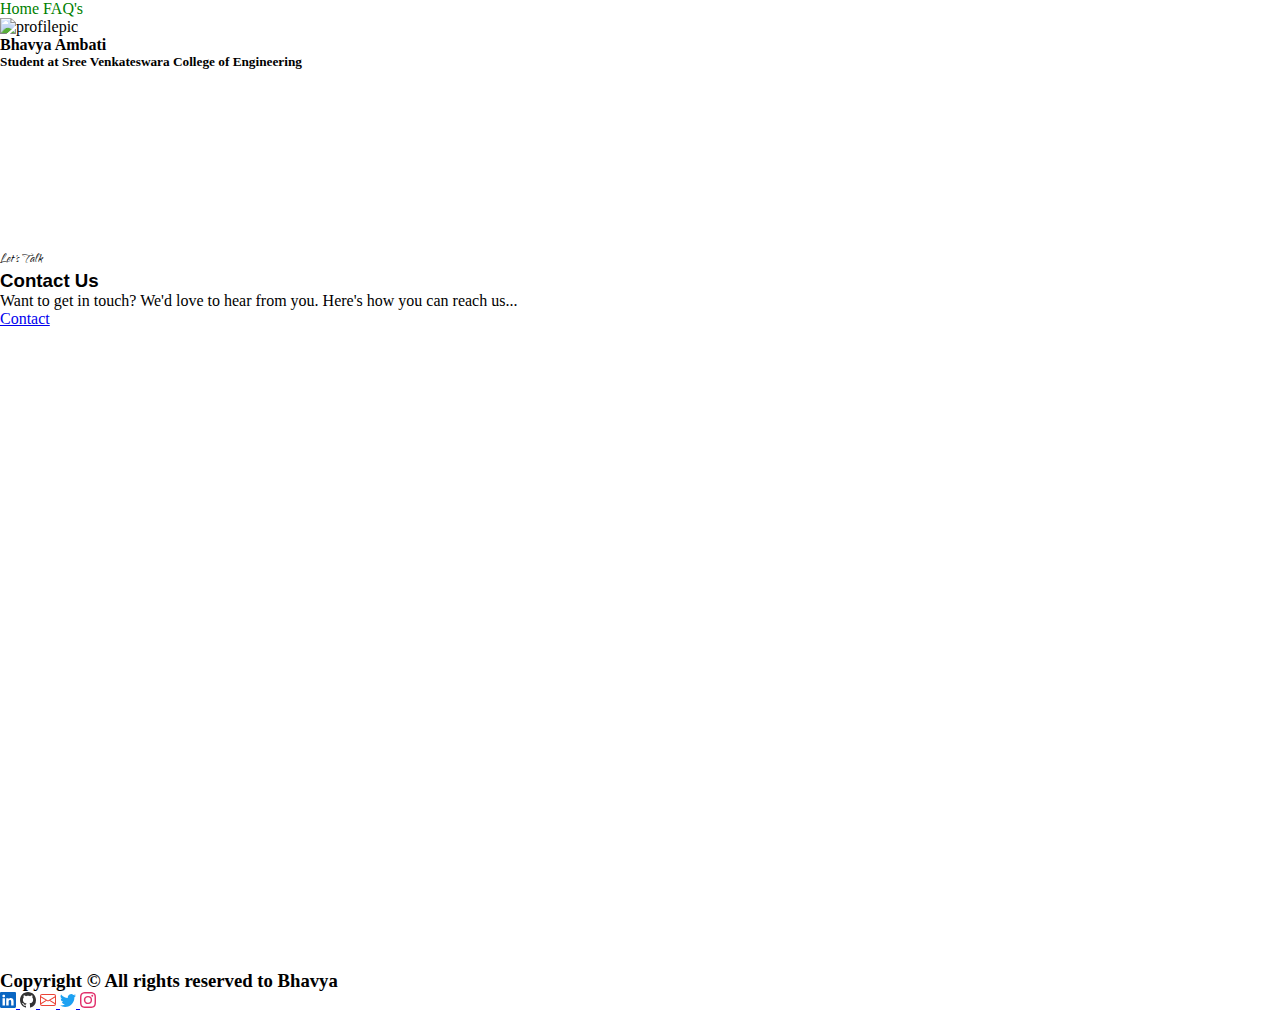
==== contact.html @ eb0ee1f6 "Add files via upload" ====
<!DOCTYPE html>
<html lang="en">
<head>
    <meta charset="UTF-8">
    <meta name="viewport" content="width=device-width, initial-scale=1.0">
    <title>Contact Page</title>
    <link rel="preconnect" href="https://fonts.googleapis.com">
    <link rel="preconnect" href="https://fonts.gstatic.com" crossorigin>
    <link href="https://fonts.googleapis.com/css2?family=Caveat&family=Inspiration&family=Qwigley&display=swap" rel="stylesheet">
    <link href="https://cdn.jsdelivr.net/npm/bootstrap@5.3.0/dist/css/bootstrap.min.css" rel="stylesheet" integrity="sha384-9ndCyUaIbzAi2FUVXJi0CjmCapSmO7SnpJef0486qhLnuZ2cdeRhO02iuK6FUUVM" crossorigin="anonymous">
    <link rel="stylesheet" href="./contact.css">
</head>
<body>

<div class="container-fluid">
   <div class="container pt-4">  </div>               
       <div class="navigation d-flex justify-content-start">
           <a href="./index.html" class="fs-4 px-3 fw-medium text-dark">Home</a>
           <a href="./FAQ'S.html" class="fs-4 ps-5 faq fw-medium text-dark">FAQ's</a>
       </div>
   </div>  

   <div class="profile d-flex flex-column justify-content-center align-items-center mt-5 pt-5">
       <div class="pic">
          <img src="images\WhatsApp Image 2023-07-05 at 4.57.05 PM.jpeg" class="img-fluid rounded-circle" alt="profilepic">
       </div>
       <div>
          <h4 class="fw-bold pt-3" >Bhavya Ambati</h4>
       </div>
       <div>
          <h5 class="text-center">Student at Sree Venkateswara College of Engineering</h5>
       </div>
   </div>

   <div class="layer"></div>

    <div class=" hero text-center d-flex justify-content-center align-items-center">
        <div class="d-flex flex-column align-items-center bg-light opacity-75 p-3 rounded">
          <p class="text1 fs-2 fw-bold">Let's Talk</p>
          <h3 class="text2 fs-1">Contact Us</h3>
          <p class="text3 fs-6 fw-medium">Want to get in touch? We'd love to hear from you. Here's how you can reach us...</p>
          <a href="mailto:ambatibhavyasri02@gmail.com" class="btn btn-info">Contact</a>
        </div>
    </div>

    <div class="container-fluid bg-success">
        <div class="row p-3">
          <h3 class=" col-lg-6 col-sm-12 fs-6"> Copyright &copy; All rights reserved to Bhavya </h3>
          <div class="col-lg-6 col-sm-12 d-flex justify-content-end gap-4">
            <a href="https://www.linkedin.com/in/bhavya-reddy-802b7b274/"><svg xmlns="http://www.w3.org/2000/svg" width="16" height="16" fill="currentColor" class="bi bi-linkedin" viewBox="0 0 16 16">
                <path fill="#0A66C2" d="M0 1.146C0 .513.526 0 1.175 0h13.65C15.474 0 16 .513 16 1.146v13.708c0 .633-.526 1.146-1.175 1.146H1.175C.526 16 0 15.487 0 14.854V1.146zm4.943 12.248V6.169H2.542v7.225h2.401zm-1.2-8.212c.837 0 1.358-.554 1.358-1.248-.015-.709-.52-1.248-1.342-1.248-.822 0-1.359.54-1.359 1.248 0 .694.521 1.248 1.327 1.248h.016zm4.908 8.212V9.359c0-.216.016-.432.08-.586.173-.431.568-.878 1.232-.878.869 0 1.216.662 1.216 1.634v3.865h2.401V9.25c0-2.22-1.184-3.252-2.764-3.252-1.274 0-1.845.7-2.165 1.193v.025h-.016a5.54 5.54 0 0 1 .016-.025V6.169h-2.4c.03.678 0 7.225 0 7.225h2.4z"/>
                </svg>
              </a>
              <a href="https://github.com/bhavyasriambati"><svg xmlns="http://www.w3.org/2000/svg" width="16" height="16" fill="currentColor" class="bi bi-github" viewBox="0 0 16 16">
                <path fill="#333" d="M8 0C3.58 0 0 3.58 0 8c0 3.54 2.29 6.53 5.47 7.59.4.07.55-.17.55-.38 0-.19-.01-.82-.01-1.49-2.01.37-2.53-.49-2.69-.94-.09-.23-.48-.94-.82-1.13-.28-.15-.68-.52-.01-.53.63-.01 1.08.58 1.23.82.72 1.21 1.87.87 2.33.66.07-.52.28-.87.51-1.07-1.78-.2-3.64-.89-3.64-3.95 0-.87.31-1.59.82-2.15-.08-.2-.36-1.02.08-2.12 0 0 .67-.21 2.2.82.64-.18 1.32-.27 2-.27.68 0 1.36.09 2 .27 1.53-1.04 2.2-.82 2.2-.82.44 1.1.16 1.92.08 2.12.51.56.82 1.27.82 2.15 0 3.07-1.87 3.75-3.65 3.95.29.25.54.73.54 1.48 0 1.07-.01 1.93-.01 2.2 0 .21.15.46.55.38A8.012 8.012 0 0 0 16 8c0-4.42-3.58-8-8-8z"/>
                </svg>
              </a>
              <a href="mailto:ambatibhavyasri02@gmail.com"><svg xmlns="http://www.w3.org/2000/svg" width="16" height="16" fill="currentColor" class="bi bi-envelope" viewBox="0 0 16 16">
                <path fill="#EA4335" d="M0 4a2 2 0 0 1 2-2h12a2 2 0 0 1 2 2v8a2 2 0 0 1-2 2H2a2 2 0 0 1-2-2V4Zm2-1a1 1 0 0 0-1 1v.217l7 4.2 7-4.2V4a1 1 0 0 0-1-1H2Zm13 2.383-4.708 2.825L15 11.105V5.383Zm-.034 6.876-5.64-3.471L8 9.583l-1.326-.795-5.64 3.47A1 1 0 0 0 2 13h12a1 1 0 0 0 .966-.741ZM1 11.105l4.708-2.897L1 5.383v5.722Z"/>
                </svg>
              </a>
              <a href="https://twitter.com/BhavyaReddy02"><svg xmlns="http://www.w3.org/2000/svg" width="16" height="16" fill="currentColor" class="bi bi-twitter" viewBox="0 0 16 16">
                <path fill="#1DA1F2" d="M5.026 15c6.038 0 9.341-5.003 9.341-9.334 0-.14 0-.282-.006-.422A6.685 6.685 0 0 0 16 3.542a6.658 6.658 0 0 1-1.889.518 3.301 3.301 0 0 0 1.447-1.817 6.533 6.533 0 0 1-2.087.793A3.286 3.286 0 0 0 7.875 6.03a9.325 9.325 0 0 1-6.767-3.429 3.289 3.289 0 0 0 1.018 4.382A3.323 3.323 0 0 1 .64 6.575v.045a3.288 3.288 0 0 0 2.632 3.218 3.203 3.203 0 0 1-.865.115 3.23 3.23 0 0 1-.614-.057 3.283 3.283 0 0 0 3.067 2.277A6.588 6.588 0 0 1 .78 13.58a6.32 6.32 0 0 1-.78-.045A9.344 9.344 0 0 0 5.026 15z"/>
                </svg>
              </a>
              <a href="https://www.instagram.com/bhavya_reddii_/"><svg xmlns="http://www.w3.org/2000/svg" width="16" height="16" fill="currentColor" class="bi bi-instagram" viewBox="0 0 16 16">
                <path fill="#e1306c" d="M8 0C5.829 0 5.556.01 4.703.048 3.85.088 3.269.222 2.76.42a3.917 3.917 0 0 0-1.417.923A3.927 3.927 0 0 0 .42 2.76C.222 3.268.087 3.85.048 4.7.01 5.555 0 5.827 0 8.001c0 2.172.01 2.444.048 3.297.04.852.174 1.433.372 1.942.205.526.478.972.923 1.417.444.445.89.719 1.416.923.51.198 1.09.333 1.942.372C5.555 15.99 5.827 16 8 16s2.444-.01 3.298-.048c.851-.04 1.434-.174 1.943-.372a3.916 3.916 0 0 0 1.416-.923c.445-.445.718-.891.923-1.417.197-.509.332-1.09.372-1.942C15.99 10.445 16 10.173 16 8s-.01-2.445-.048-3.299c-.04-.851-.175-1.433-.372-1.941a3.926 3.926 0 0 0-.923-1.417A3.911 3.911 0 0 0 13.24.42c-.51-.198-1.092-.333-1.943-.372C10.443.01 10.172 0 7.998 0h.003zm-.717 1.442h.718c2.136 0 2.389.007 3.232.046.78.035 1.204.166 1.486.275.373.145.64.319.92.599.28.28.453.546.598.92.11.281.24.705.275 1.485.039.843.047 1.096.047 3.231s-.008 2.389-.047 3.232c-.035.78-.166 1.203-.275 1.485a2.47 2.47 0 0 1-.599.919c-.28.28-.546.453-.92.598-.28.11-.704.24-1.485.276-.843.038-1.096.047-3.232.047s-2.39-.009-3.233-.047c-.78-.036-1.203-.166-1.485-.276a2.478 2.478 0 0 1-.92-.598 2.48 2.48 0 0 1-.6-.92c-.109-.281-.24-.705-.275-1.485-.038-.843-.046-1.096-.046-3.233 0-2.136.008-2.388.046-3.231.036-.78.166-1.204.276-1.486.145-.373.319-.64.599-.92.28-.28.546-.453.92-.598.282-.11.705-.24 1.485-.276.738-.034 1.024-.044 2.515-.045v.002zm4.988 1.328a.96.96 0 1 0 0 1.92.96.96 0 0 0 0-1.92zm-4.27 1.122a4.109 4.109 0 1 0 0 8.217 4.109 4.109 0 0 0 0-8.217zm0 1.441a2.667 2.667 0 1 1 0 5.334 2.667 2.667 0 0 1 0-5.334z"/>
                </svg>
              </a>
          </div>
        </div>
    </div>
</div>


    <script src="https://cdn.jsdelivr.net/npm/bootstrap@5.3.0/dist/js/bootstrap.bundle.min.js" integrity="sha384-geWF76RCwLtnZ8qwWowPQNguL3RmwHVBC9FhGdlKrxdiJJigb/j/68SIy3Te4Bkz" crossorigin="anonymous"></script>
</body>
</html>
---- contact.css ----
*{
    padding: 0;
    margin: 0;
}
.navigation a{
    text-decoration: none;
    color: green;
}
.hero{
    height: 80vh;
    background: url('images/contact.jpg');
    background-repeat: no-repeat;
    background-size: cover;
}
.text1{
    font-family: 'Qwigley', cursive;
    margin-bottom: 0;
}
.text2{
    font-family:Impact, Haettenschweiler, 'Arial Narrow Bold', sans-serif;
}
.text3{
    width: 50%;
}
.pic{
    width: 200px;
}
.layer{
    height:20vh;
    background: url('images/page-title-layer.png');
    background-size: cover;
    background-repeat: no-repeat;
    position: relative;
    top:60px;
}
@media(max-width:570px){
    .d-flex>.organic,.faq{
        display: none;

    }
    a.fs-4{
        padding-right:75%;
    }
}
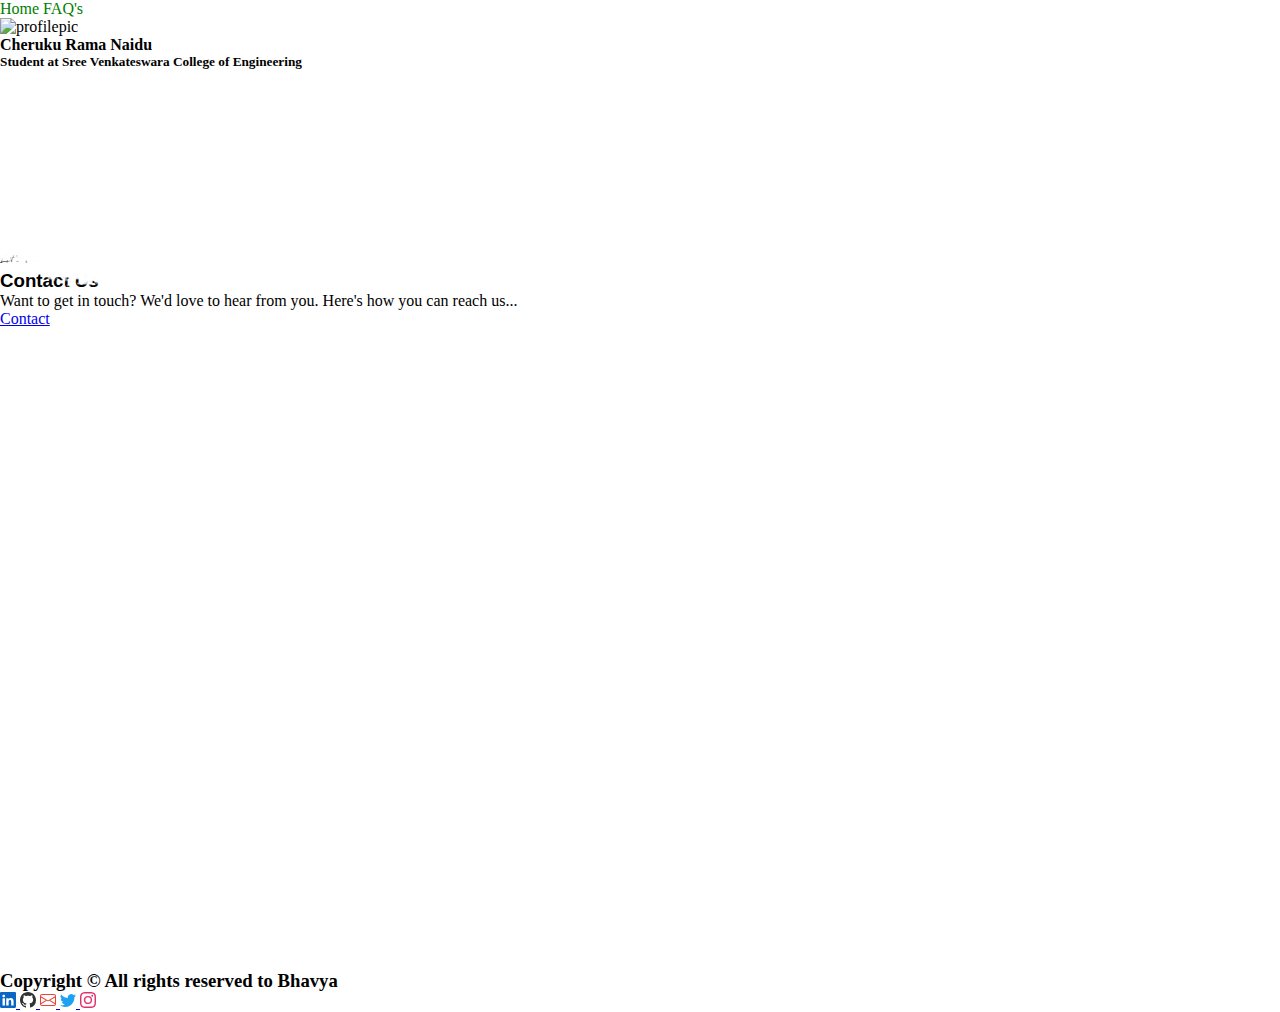
==== commit 862893db: "Update contact.html" ====
--- a/contact.html
+++ b/contact.html
@@ -25,7 +25,7 @@
           <img src="images\WhatsApp Image 2023-07-05 at 4.57.05 PM.jpeg" class="img-fluid rounded-circle" alt="profilepic">
        </div>
        <div>
-          <h4 class="fw-bold pt-3" >Bhavya Ambati</h4>
+          <h4 class="fw-bold pt-3" >Cheruku Rama Naidu</h4>
        </div>
        <div>
           <h5 class="text-center">Student at Sree Venkateswara College of Engineering</h5>
@@ -75,4 +75,4 @@
 
     <script src="https://cdn.jsdelivr.net/npm/bootstrap@5.3.0/dist/js/bootstrap.bundle.min.js" integrity="sha384-geWF76RCwLtnZ8qwWowPQNguL3RmwHVBC9FhGdlKrxdiJJigb/j/68SIy3Te4Bkz" crossorigin="anonymous"></script>
 </body>
-</html>+</html>
--- a/contact.css
+++ b/contact.css
@@ -8,7 +8,7 @@
 }
 .hero{
     height: 80vh;
-    background: url('images/contact.jpg');
+    background: url('contact.jpg');
     background-repeat: no-repeat;
     background-size: cover;
 }
@@ -27,7 +27,7 @@
 }
 .layer{
     height:20vh;
-    background: url('images/page-title-layer.png');
+    background: url('page-title-layer.png');
     background-size: cover;
     background-repeat: no-repeat;
     position: relative;
@@ -41,4 +41,4 @@
     a.fs-4{
         padding-right:75%;
     }
-}+}
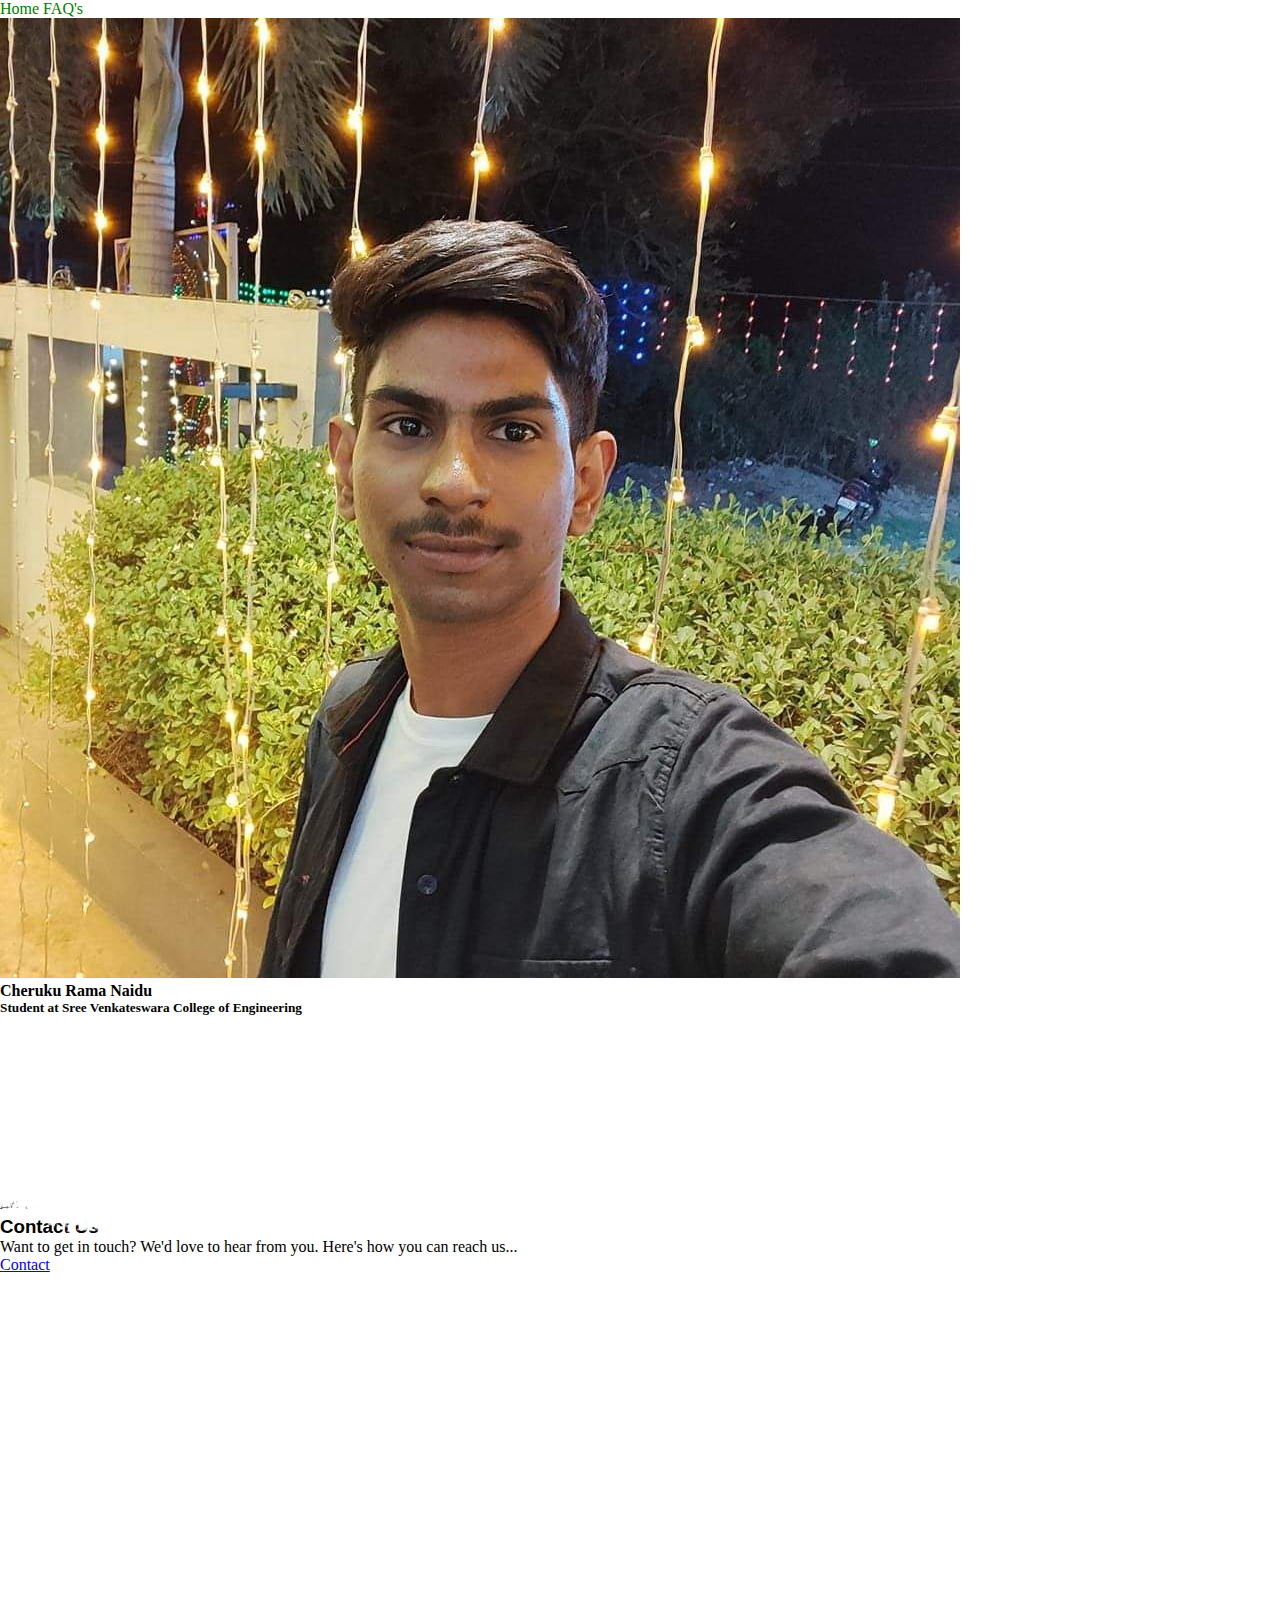
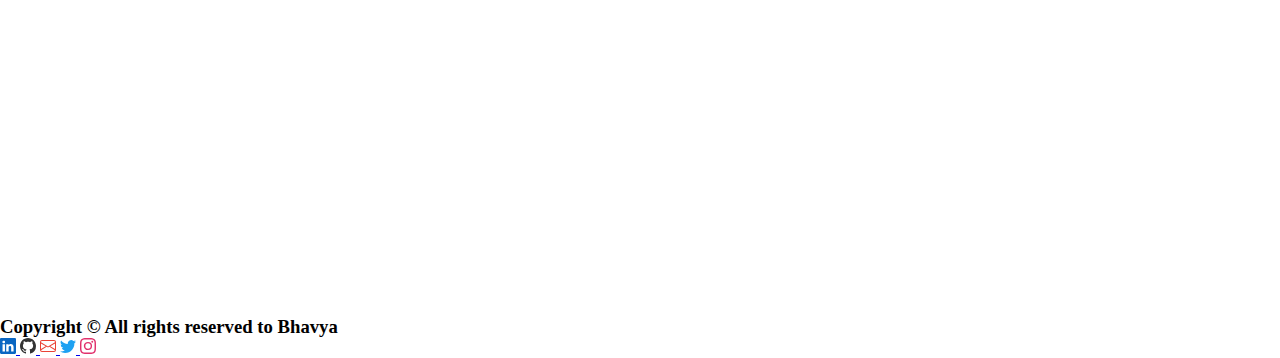
==== commit 4d220ed9: "Update contact.html" ====
--- a/contact.html
+++ b/contact.html
@@ -22,7 +22,7 @@
 
    <div class="profile d-flex flex-column justify-content-center align-items-center mt-5 pt-5">
        <div class="pic">
-          <img src="images\WhatsApp Image 2023-07-05 at 4.57.05 PM.jpeg" class="img-fluid rounded-circle" alt="profilepic">
+          <img src="FB_IMG_1697275944197.jpg" class="img-fluid rounded-circle" alt="profilepic">
        </div>
        <div>
           <h4 class="fw-bold pt-3" >Cheruku Rama Naidu</h4>
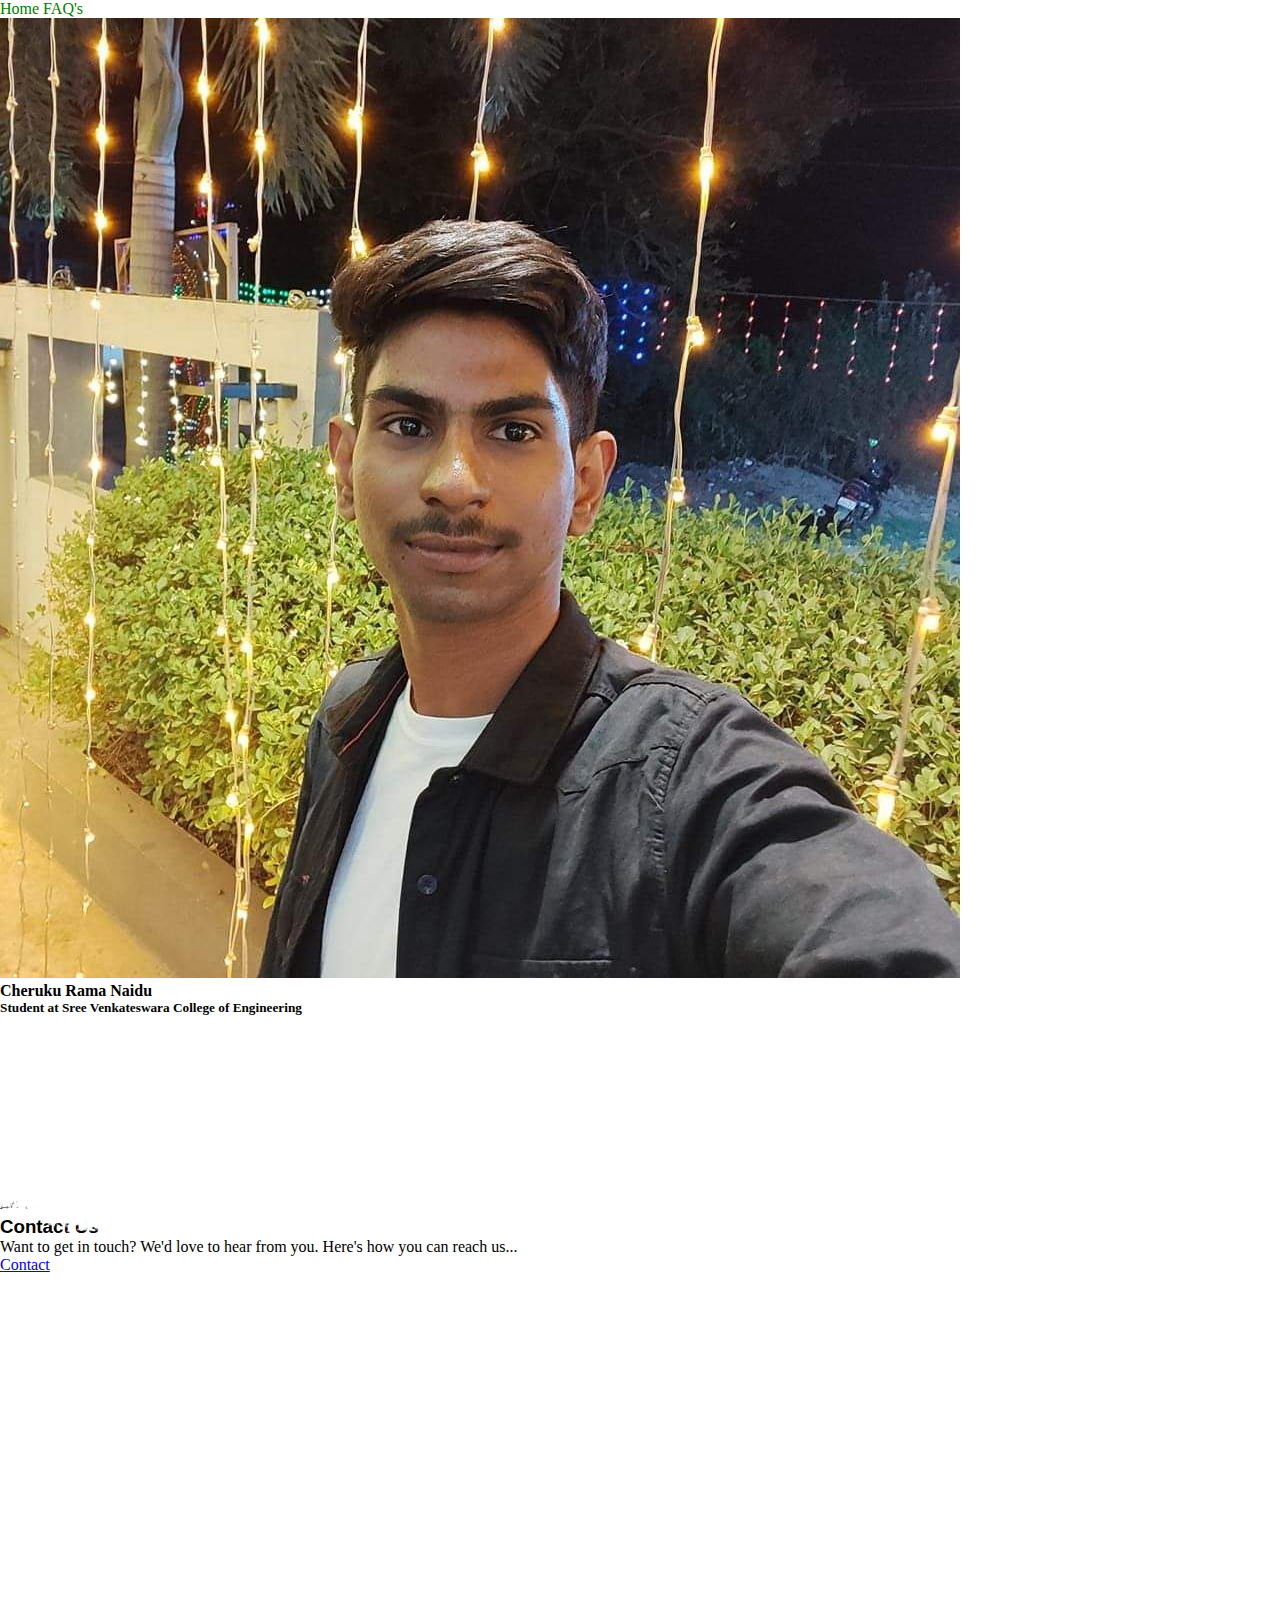
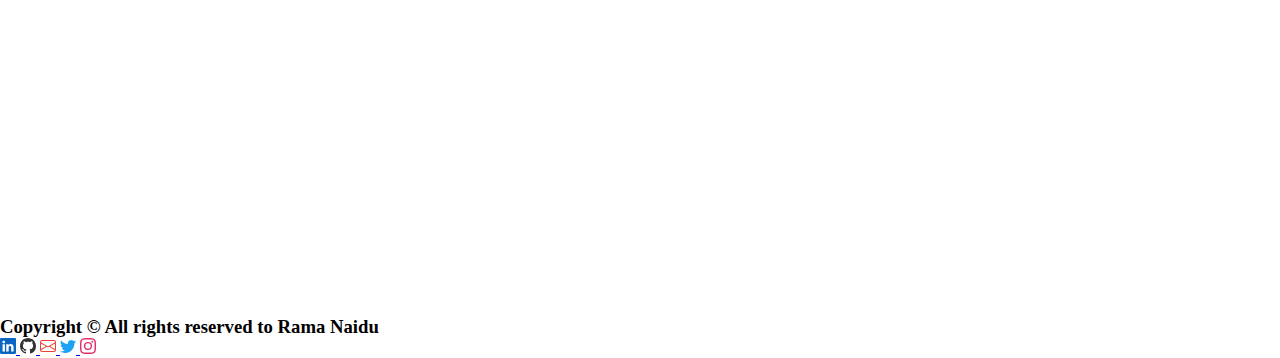
==== commit e8156ef7: "Update contact.html" ====
--- a/contact.html
+++ b/contact.html
@@ -45,7 +45,7 @@
 
     <div class="container-fluid bg-success">
         <div class="row p-3">
-          <h3 class=" col-lg-6 col-sm-12 fs-6"> Copyright &copy; All rights reserved to Bhavya </h3>
+          <h3 class=" col-lg-6 col-sm-12 fs-6"> Copyright &copy; All rights reserved to Rama Naidu</h3>
           <div class="col-lg-6 col-sm-12 d-flex justify-content-end gap-4">
             <a href="https://www.linkedin.com/in/bhavya-reddy-802b7b274/"><svg xmlns="http://www.w3.org/2000/svg" width="16" height="16" fill="currentColor" class="bi bi-linkedin" viewBox="0 0 16 16">
                 <path fill="#0A66C2" d="M0 1.146C0 .513.526 0 1.175 0h13.65C15.474 0 16 .513 16 1.146v13.708c0 .633-.526 1.146-1.175 1.146H1.175C.526 16 0 15.487 0 14.854V1.146zm4.943 12.248V6.169H2.542v7.225h2.401zm-1.2-8.212c.837 0 1.358-.554 1.358-1.248-.015-.709-.52-1.248-1.342-1.248-.822 0-1.359.54-1.359 1.248 0 .694.521 1.248 1.327 1.248h.016zm4.908 8.212V9.359c0-.216.016-.432.08-.586.173-.431.568-.878 1.232-.878.869 0 1.216.662 1.216 1.634v3.865h2.401V9.25c0-2.22-1.184-3.252-2.764-3.252-1.274 0-1.845.7-2.165 1.193v.025h-.016a5.54 5.54 0 0 1 .016-.025V6.169h-2.4c.03.678 0 7.225 0 7.225h2.4z"/>
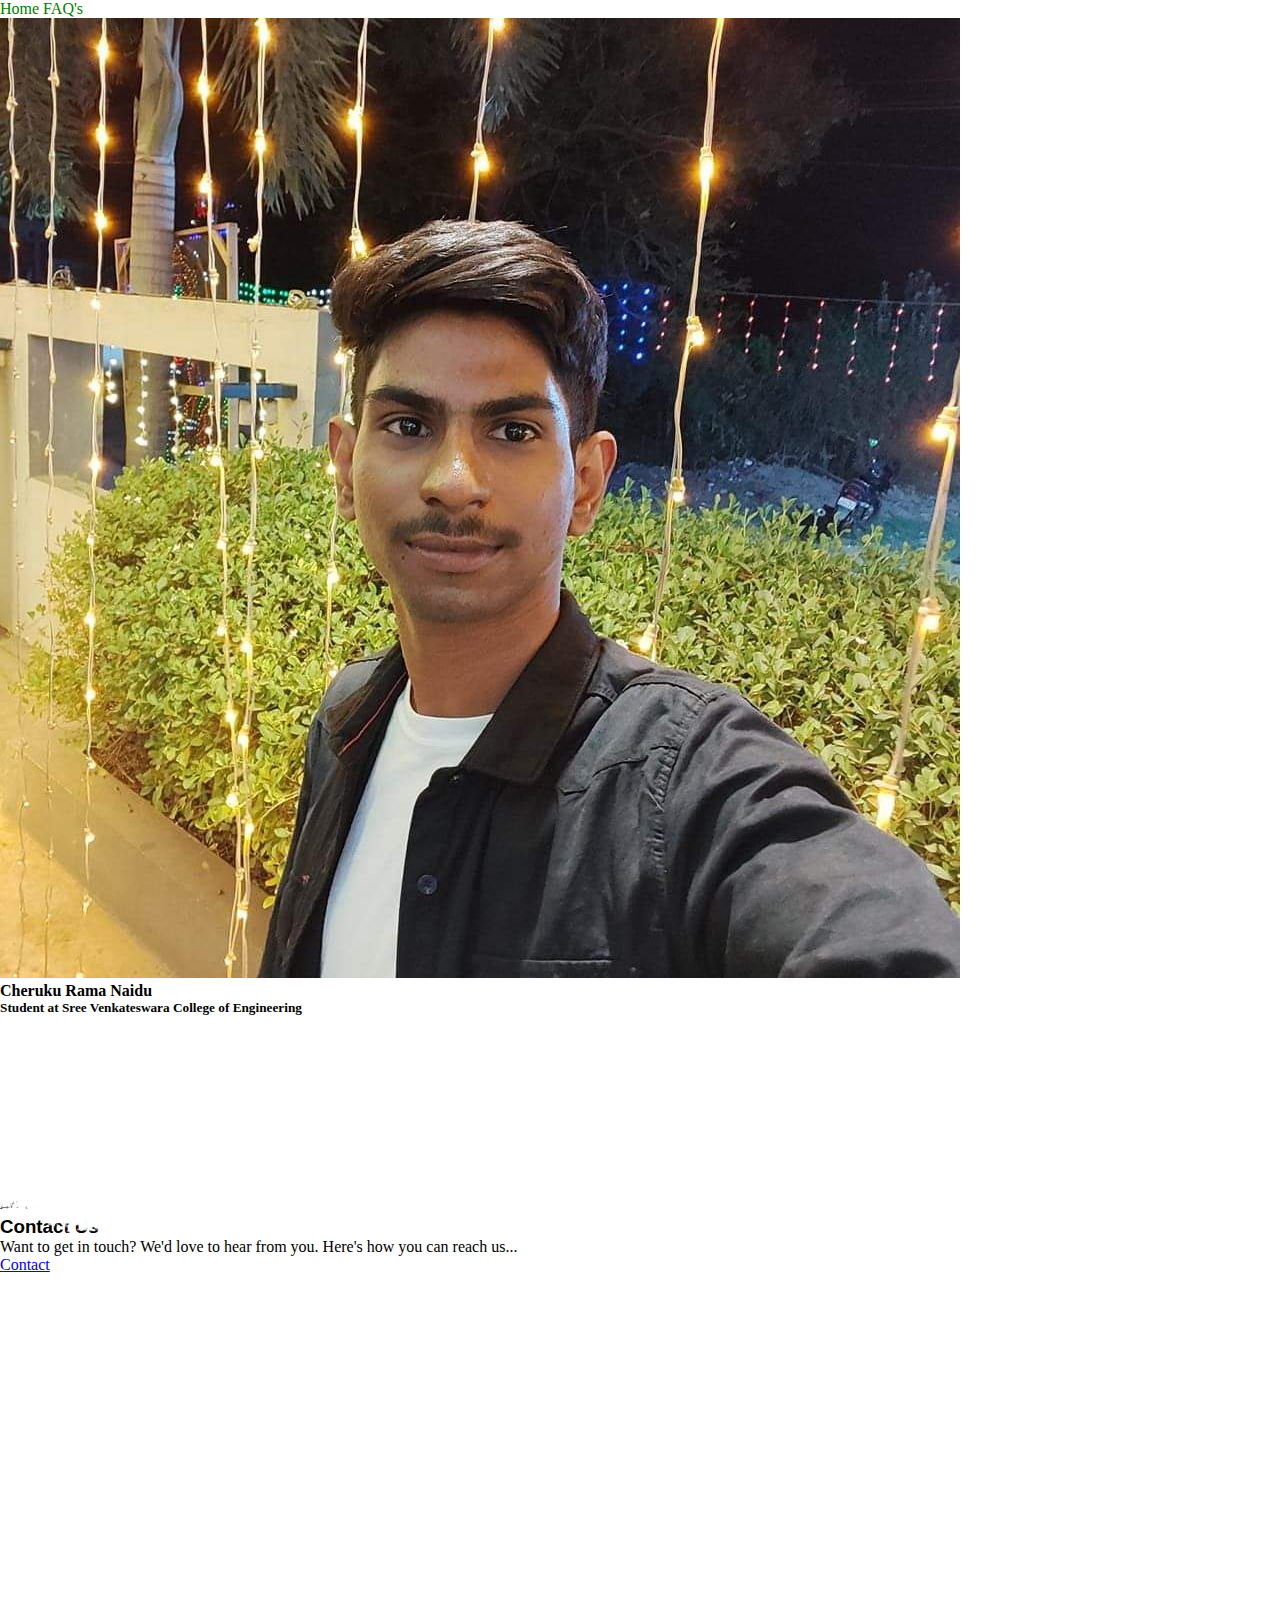
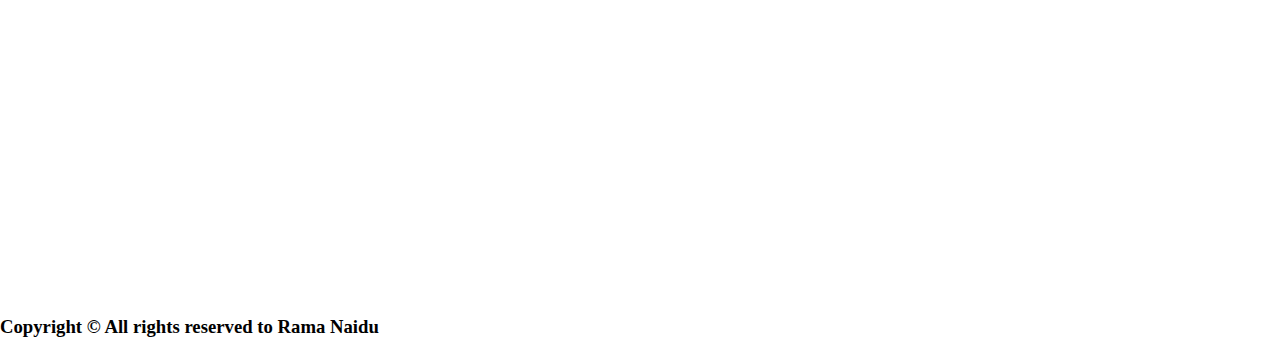
==== commit b1ca34c4: "Update contact.html" ====
--- a/contact.html
+++ b/contact.html
@@ -39,7 +39,7 @@
           <p class="text1 fs-2 fw-bold">Let's Talk</p>
           <h3 class="text2 fs-1">Contact Us</h3>
           <p class="text3 fs-6 fw-medium">Want to get in touch? We'd love to hear from you. Here's how you can reach us...</p>
-          <a href="mailto:ambatibhavyasri02@gmail.com" class="btn btn-info">Contact</a>
+          <a href="mailto:cherukuram12@gmail.com" class="btn btn-info">Contact</a>
         </div>
     </div>
 
@@ -47,7 +47,7 @@
         <div class="row p-3">
           <h3 class=" col-lg-6 col-sm-12 fs-6"> Copyright &copy; All rights reserved to Rama Naidu</h3>
           <div class="col-lg-6 col-sm-12 d-flex justify-content-end gap-4">
-            <a href="https://www.linkedin.com/in/bhavya-reddy-802b7b274/"><svg xmlns="http://www.w3.org/2000/svg" width="16" height="16" fill="currentColor" class="bi bi-linkedin" viewBox="0 0 16 16">
+            <!--<a href="https://www.linkedin.com/in/bhavya-reddy-802b7b274/"><svg xmlns="http://www.w3.org/2000/svg" width="16" height="16" fill="currentColor" class="bi bi-linkedin" viewBox="0 0 16 16">
                 <path fill="#0A66C2" d="M0 1.146C0 .513.526 0 1.175 0h13.65C15.474 0 16 .513 16 1.146v13.708c0 .633-.526 1.146-1.175 1.146H1.175C.526 16 0 15.487 0 14.854V1.146zm4.943 12.248V6.169H2.542v7.225h2.401zm-1.2-8.212c.837 0 1.358-.554 1.358-1.248-.015-.709-.52-1.248-1.342-1.248-.822 0-1.359.54-1.359 1.248 0 .694.521 1.248 1.327 1.248h.016zm4.908 8.212V9.359c0-.216.016-.432.08-.586.173-.431.568-.878 1.232-.878.869 0 1.216.662 1.216 1.634v3.865h2.401V9.25c0-2.22-1.184-3.252-2.764-3.252-1.274 0-1.845.7-2.165 1.193v.025h-.016a5.54 5.54 0 0 1 .016-.025V6.169h-2.4c.03.678 0 7.225 0 7.225h2.4z"/>
                 </svg>
               </a>
@@ -66,7 +66,7 @@
               <a href="https://www.instagram.com/bhavya_reddii_/"><svg xmlns="http://www.w3.org/2000/svg" width="16" height="16" fill="currentColor" class="bi bi-instagram" viewBox="0 0 16 16">
                 <path fill="#e1306c" d="M8 0C5.829 0 5.556.01 4.703.048 3.85.088 3.269.222 2.76.42a3.917 3.917 0 0 0-1.417.923A3.927 3.927 0 0 0 .42 2.76C.222 3.268.087 3.85.048 4.7.01 5.555 0 5.827 0 8.001c0 2.172.01 2.444.048 3.297.04.852.174 1.433.372 1.942.205.526.478.972.923 1.417.444.445.89.719 1.416.923.51.198 1.09.333 1.942.372C5.555 15.99 5.827 16 8 16s2.444-.01 3.298-.048c.851-.04 1.434-.174 1.943-.372a3.916 3.916 0 0 0 1.416-.923c.445-.445.718-.891.923-1.417.197-.509.332-1.09.372-1.942C15.99 10.445 16 10.173 16 8s-.01-2.445-.048-3.299c-.04-.851-.175-1.433-.372-1.941a3.926 3.926 0 0 0-.923-1.417A3.911 3.911 0 0 0 13.24.42c-.51-.198-1.092-.333-1.943-.372C10.443.01 10.172 0 7.998 0h.003zm-.717 1.442h.718c2.136 0 2.389.007 3.232.046.78.035 1.204.166 1.486.275.373.145.64.319.92.599.28.28.453.546.598.92.11.281.24.705.275 1.485.039.843.047 1.096.047 3.231s-.008 2.389-.047 3.232c-.035.78-.166 1.203-.275 1.485a2.47 2.47 0 0 1-.599.919c-.28.28-.546.453-.92.598-.28.11-.704.24-1.485.276-.843.038-1.096.047-3.232.047s-2.39-.009-3.233-.047c-.78-.036-1.203-.166-1.485-.276a2.478 2.478 0 0 1-.92-.598 2.48 2.48 0 0 1-.6-.92c-.109-.281-.24-.705-.275-1.485-.038-.843-.046-1.096-.046-3.233 0-2.136.008-2.388.046-3.231.036-.78.166-1.204.276-1.486.145-.373.319-.64.599-.92.28-.28.546-.453.92-.598.282-.11.705-.24 1.485-.276.738-.034 1.024-.044 2.515-.045v.002zm4.988 1.328a.96.96 0 1 0 0 1.92.96.96 0 0 0 0-1.92zm-4.27 1.122a4.109 4.109 0 1 0 0 8.217 4.109 4.109 0 0 0 0-8.217zm0 1.441a2.667 2.667 0 1 1 0 5.334 2.667 2.667 0 0 1 0-5.334z"/>
                 </svg>
-              </a>
+              </a>-->
           </div>
         </div>
     </div>
